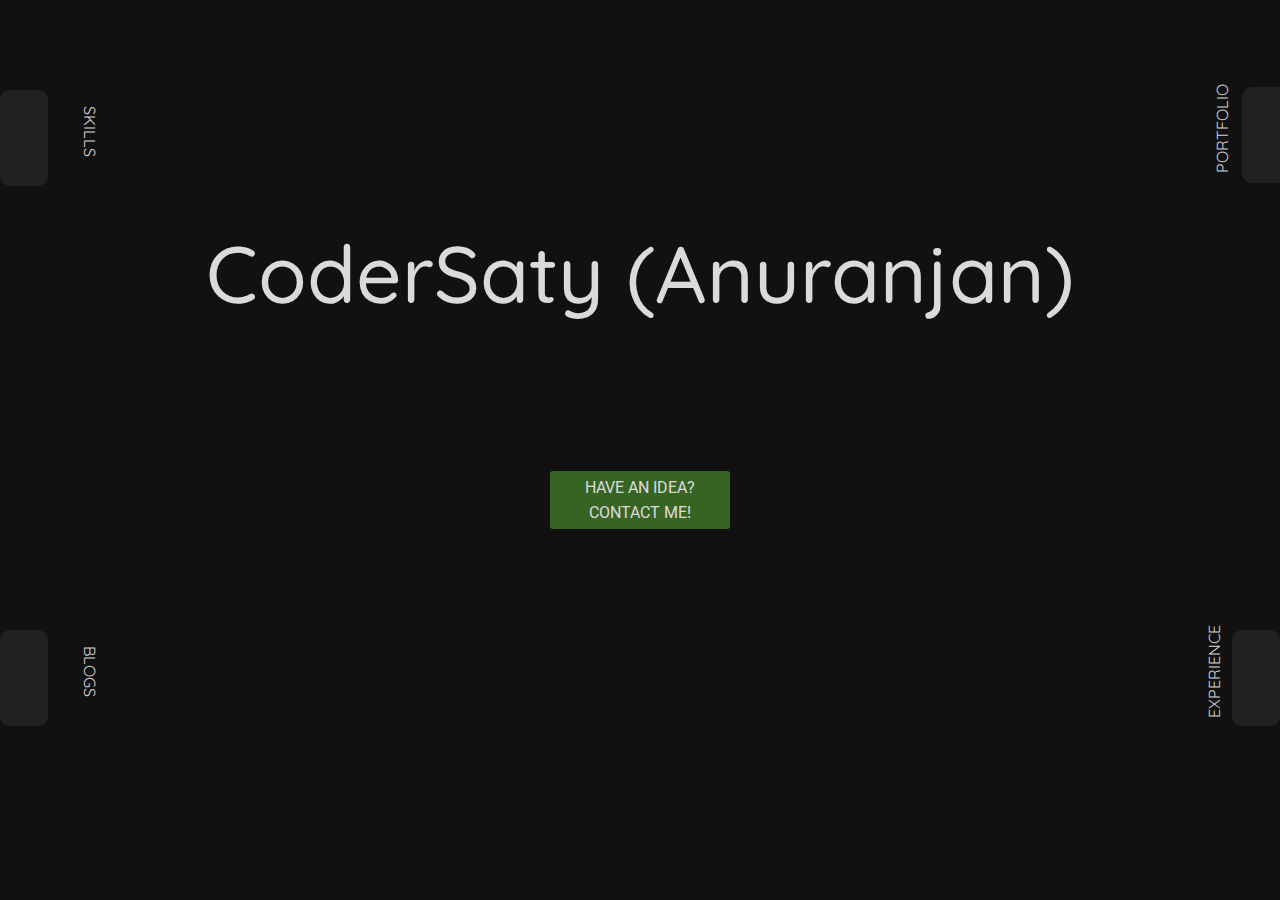
==== index.html @ c4f3f60b "corrected the exp link and made register button align" ====
<!DOCTYPE html>
<html>

<head>
    <title>Codersaty</title>
    <!-- Meta -->
    <meta charset="UTF-8">
    <meta name="viewport" content="width=device-width, initial-scale=1.0">
    <meta name="author" content="Codersaty">
    <meta name="description"
        content="Codersaty's Personal Website. Full Stack (MERN) Web Developer, Competitive Programmer, and Software Engineer.">
    <meta name="keywords"
        content="Codersaty,Anuranjan,MERN, Full Stack,Competitive Programmer,HTML,CSS,JavaScript,C++,C, Data Structures,Algorithms, Databases,SQL">
    <meta name="author" content="Anuranjan Srivastava(Codersaty)">
    <meta name="robots" content="index, follow" />
    <!-- Open Graph -->
    <meta property="og:title" content="Anuranjan Srivastava(CoderSaty)">
    <meta property="og:type" content="Personal Portfolio">
    <meta property="og:image" content="//www.codersaty.com/assets/img/Codersaty.jpg">
    <meta property='og:url' content='//www.codersaty.com'>
    <meta property="og:description"
        content="Codersaty's Personal Website. Full Stack (MERN) Developer, Competitive Programmer, and Software Engineer.">
    <!-- Favicon -->
    <link rel="icon" href="assets/favicon/favicon.ico">
    <link rel="icon" type="image/png" sizes="32x32" href="assets/favicon/favicon-32x32.png">
    <link rel="icon" type="image/png" sizes="16x16" href="assets/favicon/favicon-16x16.png">
    <!-- Libraries -->
    <link rel="stylesheet" href="https://cdn.jsdelivr.net/npm/bootstrap@4.5.3/dist/css/bootstrap.min.css">
    <link rel="stylesheet" href="https://cdnjs.cloudflare.com/ajax/libs/normalize/8.0.1/normalize.min.css" />
    <link rel="stylesheet" href="https://fonts.googleapis.com/css?family=Quicksand:100,200,300">
    <link rel="stylesheet" href="assets/css/style.css">
    <link rel="preconnect" href="https://fonts.gstatic.com">
    <link href="https://fonts.googleapis.com/css2?family=Roboto:ital,wght@0,300;0,400;0,500;1,300;1,400&display=swap"
        rel="stylesheet">
</head>

<body>
    <div id="title">
        <h1>CoderSaty (Anuranjan)</h1>
        <h2 id="subtitle">MERN Stack Developer</h2>
        <div id="other-buttons">
            <span><a href="http://www.linkedin.com/in/codersaty" target="_newtab"><img
                        src="assets/img/coding-profiles/linkedin.png" alt="" class="coding-profile"></a></span>
            <span><a href="http://www.github.com/codersaty" target="_newtab"><img
                        src="assets/img/coding-profiles/github.png" alt="" class="coding-profile"></a></span>
            <span><a href="mailto:codersaty@gmail.com"><img src="assets/img/coding-profiles/gmail.png" alt=""
                        class="coding-profile"></a></span>
            <span><a href="https://www.stopstalk.com/user/profile/codersaty" target="_newtab"><img
                        src="assets/img/coding-profiles/stopstalk.png" alt="" class="coding-profile"></a></span>
            <span><a href="assets/resume/Resume-Codersaty.pdf" target="_newtab"><img
                        src="assets/img/coding-profiles/resume.png" alt="" class="coding-profile"></a></span>

        </div>
        <div id="other-buttons">

            <span id="gfg"><a href="https://auth.geeksforgeeks.org/user/codersaty/practice/" target="_newtab"><img
                        src="assets/img/coding-profiles/geeksforgeeks.png" alt="" class="coding-profile"></a></span>
            <span id="gfg"><a href="https://www.hackerrank.com/anuranjansatyam" target="_newtab"><img
                        src="assets/img/coding-profiles/Hackerrank.png" alt="" class="coding-profile"></a></span>
            <span id="gfg"><a href="https://www.codechef.com/users/codersati" target="_newtab"><img
                        src="assets/img/coding-profiles/codechef.png" alt="" class="coding-profile"></a></span>

            <span id="gfg"><a href="https://leetcode.com/codersaty" target="_newtab"><img
                        src="assets/img/coding-profiles/leetcode.png" alt="" class="coding-profile"></a></span>
            <span id="gfg"><a href="https://codeforces.com/profile/codersaty" target="_newtab"><img
                        src="assets/img/coding-profiles/codeforces.png" alt="" class="coding-profile"></a></span>
            <span id="gfg"><a href="https://www.hackerearth.com/@codersaty" target="_newtab"><img
                        src="assets/img/coding-profiles/HackerEarth.png" alt="" class="coding-profile"></a></span>
        </div>
        <div id="other-buttons">
            <span><a href="http://www.facebook.com/codersaty" target="_newtab"><img
                        src="assets/img/coding-profiles/facebook.png" alt="" class="coding-profile"></a></span>
            <span><a href="http://www.twitter.com/codersaty" target="_newtab"><img
                        src="assets/img/coding-profiles/twitter.png" alt="" class="coding-profile"></a></span>
            <span><a href="https://wa.me/918429364914" target="_newtab"><img
                        src="assets/img/coding-profiles/whatsapp.png" alt="" class="coding-profile"></a></span>
            <span><a href="https://www.instagram.com/codersaty" target="_newtab"><img
                        src="assets/img/coding-profiles/instagram.png" alt="" class="coding-profile"></a></span>
        </div>
        <div class="register-button">
            <a href="mailto:codersaty@gmail.com">Have an idea? Contact Me!</a>

        </div>
    </div>
    <div id="sidebarTab-left" class="sidebarTab">
        <h5>SKILLS</h5>
        <p id="arrow-left" class="arrow skills"><i class='fa fa-chevron-right' aria-hidden='true'></i></p>
    </div>
    <div id="sidebarTab-right" class="sidebarTab">
        <h5>PORTFOLIO</h5>
        <p id="arrow-right" class="arrow">
            <i class='fa fa-chevron-left' aria-hidden='true'></i>
        </p>
    </div>
    <div id="sidebarTab-up" class="sidebarTab check">
        <h5>BLOGS</h5>
        <p id="arrow-left" class="arrow">
            <i class='fa fa-chevron-right' aria-hidden='true'></i>
        </p>
    </div>
    <div id="sidebarTab-down" class="sidebarTab check">
        <h5>EXPERIENCE</h5>
        <p id="arrow-right" class="arrow"><i class='fa fa-chevron-left' aria-hidden='true'></i></p>
    </div>
    <div id="sidebar-left" class="sidebar">
        <h3>MY SKILLS</h3>
        <div class="skill-group"></div>
        <h3>LANGUAGES</h3>
        <div class="lang-group">
        </div>
        <h3>DEVELOPMENT</h3>
        <div class="dev-group"></div>
        <h3>OTHER TOOLS</h3>
        <div class="tool-group"></div>
    </div>
    <div id="sidebar-right" class="sidebar">
        <h3>MY PROJECTS</h3>
    </div>
    <div id="sidebar-up" class="sidebar">
        <h3>MY BLOGS</h3>
        <div class="blog-group"></div>
    </div>
    <div id="sidebar-down" class="sidebar">
        <h3>MY EXPERIENCE</h3>
        <div class="exp-group"></div>
    </div>
    <script src="https://use.fontawesome.com/102d004b3a.js"></script>
    <script src="https://cdn.jsdelivr.net/particles.js/2.0.0/particles.min.js"></script>
    <script src="https://ajax.googleapis.com/ajax/libs/jquery/3.2.1/jquery.min.js"></script>
    <script src="https://maxcdn.bootstrapcdn.com/bootstrap/3.3.7/js/bootstrap.min.js"></script>
    <script src="https://cdnjs.cloudflare.com/ajax/libs/gsap/1.12.1/TweenMax.min.js"></script>
    <script src="assets/js/script.js"></script>
</body>

</html>
---- assets/css/style.css ----
html,
body {
    height: 100%;
    width: 100%;
    margin: 0;
    background-color: #111;
    overflow: hidden;
    position: fixed;
    font-family: 'Quicksand', sans-serif;
}
/* background animation css */
::-webkit-scrollbar {
    display: none;
}
@keyframes ringRotate {
    0% {
      transform: rotateZ(0deg) rotateY(0deg) rotateX(0deg);
    }
  
    100% {
      transform: rotateZ(-360deg) rotateY(-360deg) rotateX(-360deg);
    }
  }
  circle {
    position: absolute;
    background: yellow;
    left: 0;
    border-radius: 100%;
    pointer-events: none;
    top: 0;
    transform-style: preserve-3d;
    opacity: 0;
    box-shadow: 0rem 0rem 2rem rgba(100, 155, 200, 1);
  }
/* background animation css */
/* profile section  */
#title {
    margin: auto;
    position: absolute;
    top: 50%;
    left: 0;
    right: 0;
    bottom: 0;
    padding: 0 3rem;
    transform: translateY(-70%);
    text-align: center;
    display: none;
    z-index: 2;
    transition: transform .5s, right .5s, left .5s;
}
#subtitle {
    display: none;
}
/* profile section */
/* various heading */
h1 {
    line-height: 1.2;
    font-size: 5rem;
    padding-bottom:1rem;
}
h2 {
    margin-top: -4rem;
    margin-bottom: 1rem;
    font-size: 2rem;
}
h3 {
    width: 90%;
    margin-left: 5%;
    margin-top:1rem;
    font-size: 3rem;
    padding-bottom: 1rem;
    border-bottom: 1px solid #f00;
}
h4 {
    font-size: 1.4rem;
    font-weight: bolder;
}
h5 {
    font-size: 1rem;
    font-weight: normal;
    margin-left: 5%;
    margin-top: 1rem;
    color: #d1d1d1;
}
h1,
h4 {
    color: white;
}
h2,
h3 {
    color: #60d4ff;
}
a {
    text-decoration: none;
    transition: color .5s;
    color: inherit;
}
#other-buttons{
    margin-top:1rem;
    }
    .coding-profile{
        width:3rem;
        padding:5px;
    }
    .register-button {
        background: #3e7327;
        width: 180px;
        padding: 4px 0;
        border-radius: 3px;
        margin:2rem auto;
    }
    .register-button a {
        font-family: 'Roboto';
        text-align: center; 
        text-transform: uppercase;
        color: #fff;
        text-decoration: none;
        
       
    }
    .register-button:hover {
        cursor: pointer;
    }
/* profile section done */
/* arrow keys and side bar css */
.sidebarTab {    
    border-radius: 10px;
    z-index: 2;
}
.sidebarTab:hover {
    cursor: pointer;
    background-color: #1a1a1a;
}
.sidebar,
.sidebarTab {
    position: absolute;
    transition: all .5s;
    background-color: #212121;
}
.arrow {
    color: white;
    font-size: 1rem;
    margin: -5px 0;
    text-align: center;
} 
.sidebar {
    height: 50%;
    width: 100%;
    bottom: -50%;
    z-index: 2;
    text-align: center;
    overflow-y: auto;
} 
#sidebar-right .projectImg:hover, #sidebar-down .projectImg:hover, #sidebar-up .projectImg:hover{
    cursor: pointer;
    border: solid 5px #60d4ff;
}
#sidebar-right .projectImg , #sidebar-down .projectImg, #sidebar-up .projectImg{
    width: 80%;
    border: solid 5px #d1d1d1;
    border-radius: 10px;
    transition: border .5s;
}
.blog-group h4{
    margin-top:1rem;
}
.skillImg,.fitImg {
    max-width: 8rem;
}
#sidebar-left p ,#sidebar-up p,#sidebar-down p{
    color: #eaeaea;
    font-size: 1rem;
}
    #title {
        transform: translateY(-50%);
    }
    .sidebar {
        height: 100%;
        width: 40%;
        top: 0;
    }
    #sidebar-left, #sidebar-up {
        left: -40%;
    }
    
    #sidebar-right, #sidebar-down {
        right: -40%;
    }
    .sidebarTab {
        height: 6rem;
        width: 3rem;
        top: 50%;
    }
    #sidebarTab-left {
        left: 0px;
        top:10vh;
      
    }
    #sidebarTab-up {
        left: 0px;
        top:70vh;
    }    
    #sidebarTab-right h5, #sidebarTab-down h5 {
        position: absolute;
        margin: 2rem -4rem;
        transform: rotate(270deg);
    }
    #sidebarTab-right {
        right: -10px;
        top:15vh;
        transform: translateY(-50%);
    }
    #sidebarTab-down {
        right: 0;
        top:70vh;
    }
    #sidebarTab-left h5,#sidebarTab-up h5{
        position: absolute;
        margin: 2rem 4rem;
        transform:  rotate(90deg);
    }
    #sidebar-right,
    #sidebar-down,
    #sidebarTab-right,
    #sidebarTab-down {
        left: inherit;
    }
    .arrow {
        margin: 2rem -5px;
    }
    .panel,.project{
        border-bottom: 1px solid rgb(129, 34, 34);
        
    }
    .panel h4,.project h4{
        
        padding-top:2rem;
    }
    .project p{
        color:#60d4ff;
    }
/* arrow and sidebar done */
/* make responsive */
@media (max-width: 700px) {
    html{
        font-size:12px;
    }
    h3{
        font-size:2rem;
    }
}
@media(max-width:500px)
{
    h3{
        font-size:1rem;
    }
    h1{
        line-height: 1.2;
        font-size: 3.4rem;
        padding-bottom:2rem;
    }
}
/* make responsive done */
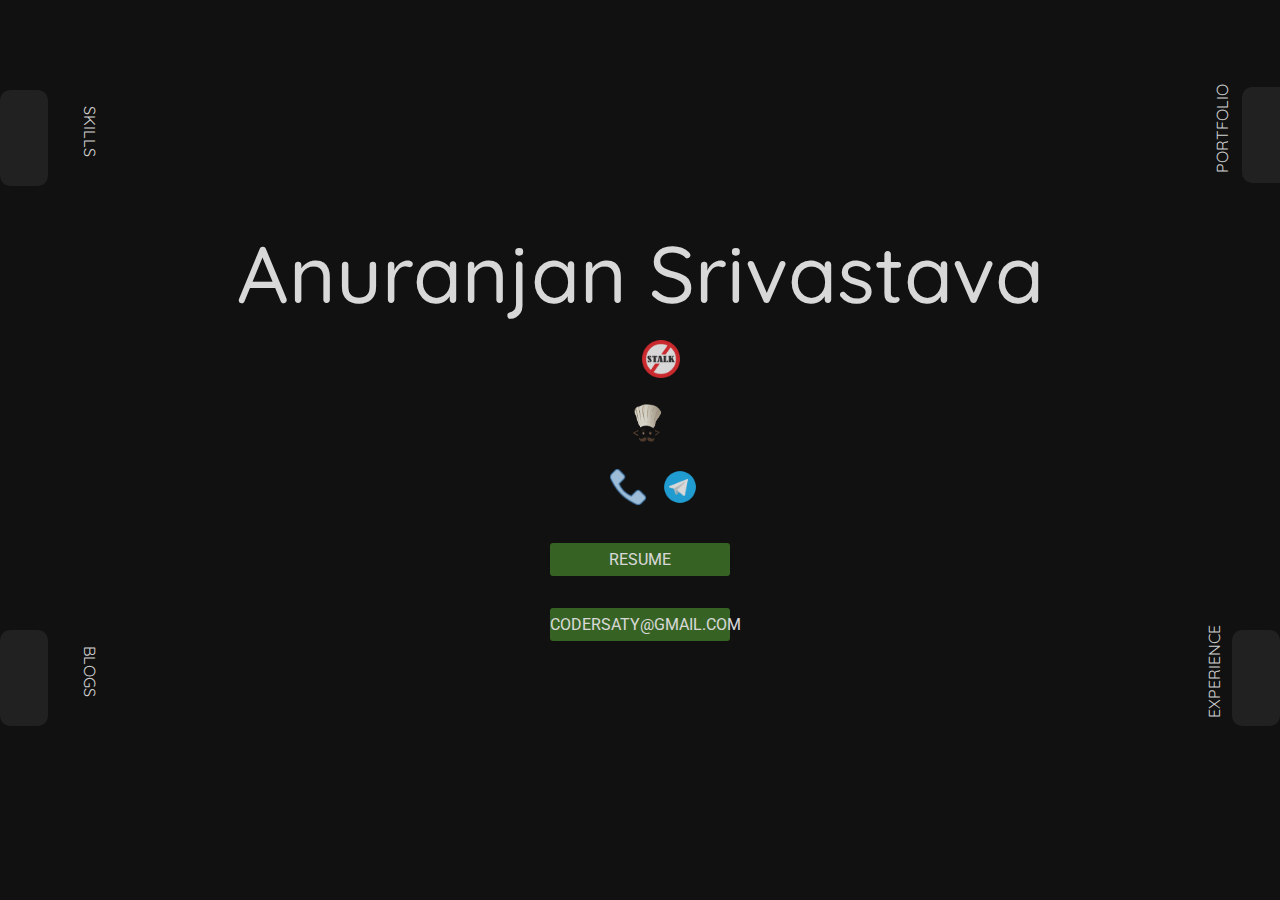
==== commit 276b609f: "updated whatspp icon" ====
--- a/index.html
+++ b/index.html
@@ -36,7 +36,7 @@
 
 <body>
     <div id="title">
-        <h1>CoderSaty (Anuranjan)</h1>
+        <h1>Anuranjan Srivastava</h1>
         <h2 id="subtitle">MERN Stack Developer</h2>
         <div id="other-buttons">
             <span><a href="http://www.linkedin.com/in/codersaty" target="_newtab"><img
@@ -47,9 +47,6 @@
                         class="coding-profile"></a></span>
             <span><a href="https://www.stopstalk.com/user/profile/codersaty" target="_newtab"><img
                         src="assets/img/coding-profiles/stopstalk.png" alt="" class="coding-profile"></a></span>
-            <span><a href="assets/resume/Resume-Codersaty.pdf" target="_newtab"><img
-                        src="assets/img/coding-profiles/resume.png" alt="" class="coding-profile"></a></span>
-
         </div>
         <div id="other-buttons">
 
@@ -62,24 +59,35 @@
 
             <span id="gfg"><a href="https://leetcode.com/codersaty" target="_newtab"><img
                         src="assets/img/coding-profiles/leetcode.png" alt="" class="coding-profile"></a></span>
-            <span id="gfg"><a href="https://codeforces.com/profile/codersaty" target="_newtab"><img
-                        src="assets/img/coding-profiles/codeforces.png" alt="" class="coding-profile"></a></span>
-            <span id="gfg"><a href="https://www.hackerearth.com/@codersaty" target="_newtab"><img
-                        src="assets/img/coding-profiles/HackerEarth.png" alt="" class="coding-profile"></a></span>
+            <!-- <span id="gfg"><a href="https://codeforces.com/profile/codersaty" target="_newtab"><img
+                        src="assets/img/coding-profiles/codeforces.png" alt="" class="coding-profile"></a></span> -->
+            <!-- <span id="gfg"><a href="https://www.hackerearth.com/@codersaty" target="_newtab"><img
+                        src="assets/img/coding-profiles/HackerEarth.png" alt="" class="coding-profile"></a></span> -->
         </div>
         <div id="other-buttons">
-            <span><a href="http://www.facebook.com/codersaty" target="_newtab"><img
-                        src="assets/img/coding-profiles/facebook.png" alt="" class="coding-profile"></a></span>
+            <!-- <span><a href="http://www.facebook.com/codersaty" target="_newtab"><img
+                        src="assets/img/coding-profiles/facebook.png" alt="" class="coding-profile"></a></span> -->
             <span><a href="http://www.twitter.com/codersaty" target="_newtab"><img
                         src="assets/img/coding-profiles/twitter.png" alt="" class="coding-profile"></a></span>
             <span><a href="https://wa.me/918429364914" target="_newtab"><img
                         src="assets/img/coding-profiles/whatsapp.png" alt="" class="coding-profile"></a></span>
-            <span><a href="https://www.instagram.com/codersaty" target="_newtab"><img
-                        src="assets/img/coding-profiles/instagram.png" alt="" class="coding-profile"></a></span>
+
+            <span><a href="tel:9517300790" target="_newtab"><img src="assets/img/coding-profiles/phone.png" alt=""
+                        class="coding-profile"></a></span>
+            <span><a href="https://t.me/codersaty" target="_newtab"><img src="assets/img/coding-profiles/telegram.png"
+                        alt="" class="coding-profile"></a></span>
+            <!-- <span><a href="https://www.instagram.com/codersaty" target="_newtab"><img
+                        src="assets/img/coding-profiles/instagram.png" alt="" class="coding-profile"></a></span> -->
         </div>
+        <!-- <a href="https://drive.google.com/file/d/1TbSyNmkMR0ddEJvbUceXWDjFbSVzSss7/view" target="_blank"> -->
         <div class="register-button">
-            <a href="mailto:codersaty@gmail.com">Have an idea? Contact Me!</a>
-
+            <a href="https://drive.google.com/file/d/1TbSyNmkMR0ddEJvbUceXWDjFbSVzSss7/view" target="_blank"
+                class="final-link">Resume</a>
+        </div>
+        <!-- </a> -->
+        <!-- class="register-button" -->
+        <div class="register-button">
+            <a href="mailto:codersaty@gmail.com" target="_blank" class="final-link"> codersaty@gmail.com</a>
         </div>
     </div>
     <div id="sidebarTab-left" class="sidebarTab">
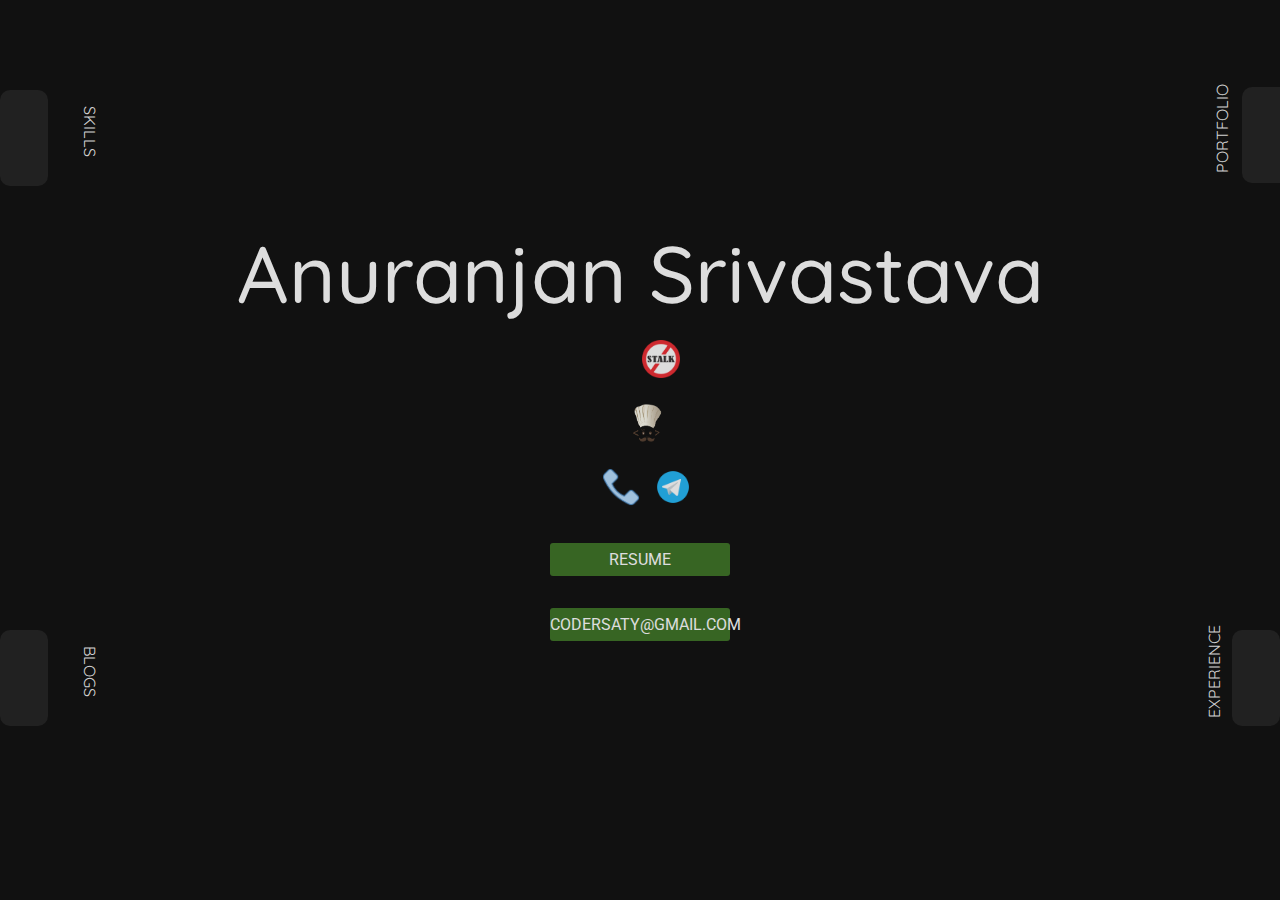
==== commit 050a8c88: "removed whatsapp" ====
--- a/index.html
+++ b/index.html
@@ -69,8 +69,8 @@
                         src="assets/img/coding-profiles/facebook.png" alt="" class="coding-profile"></a></span> -->
             <span><a href="http://www.twitter.com/codersaty" target="_newtab"><img
                         src="assets/img/coding-profiles/twitter.png" alt="" class="coding-profile"></a></span>
-            <span><a href="https://wa.me/918429364914" target="_newtab"><img
-                        src="assets/img/coding-profiles/whatsapp.png" alt="" class="coding-profile"></a></span>
+            <!-- <span><a href="https://wa.me/918429364914" target="_newtab"><img
+                        src="assets/img/coding-profiles/whatsapp.png" alt="" class="coding-profile"></a></span> -->
 
             <span><a href="tel:9517300790" target="_newtab"><img src="assets/img/coding-profiles/phone.png" alt=""
                         class="coding-profile"></a></span>
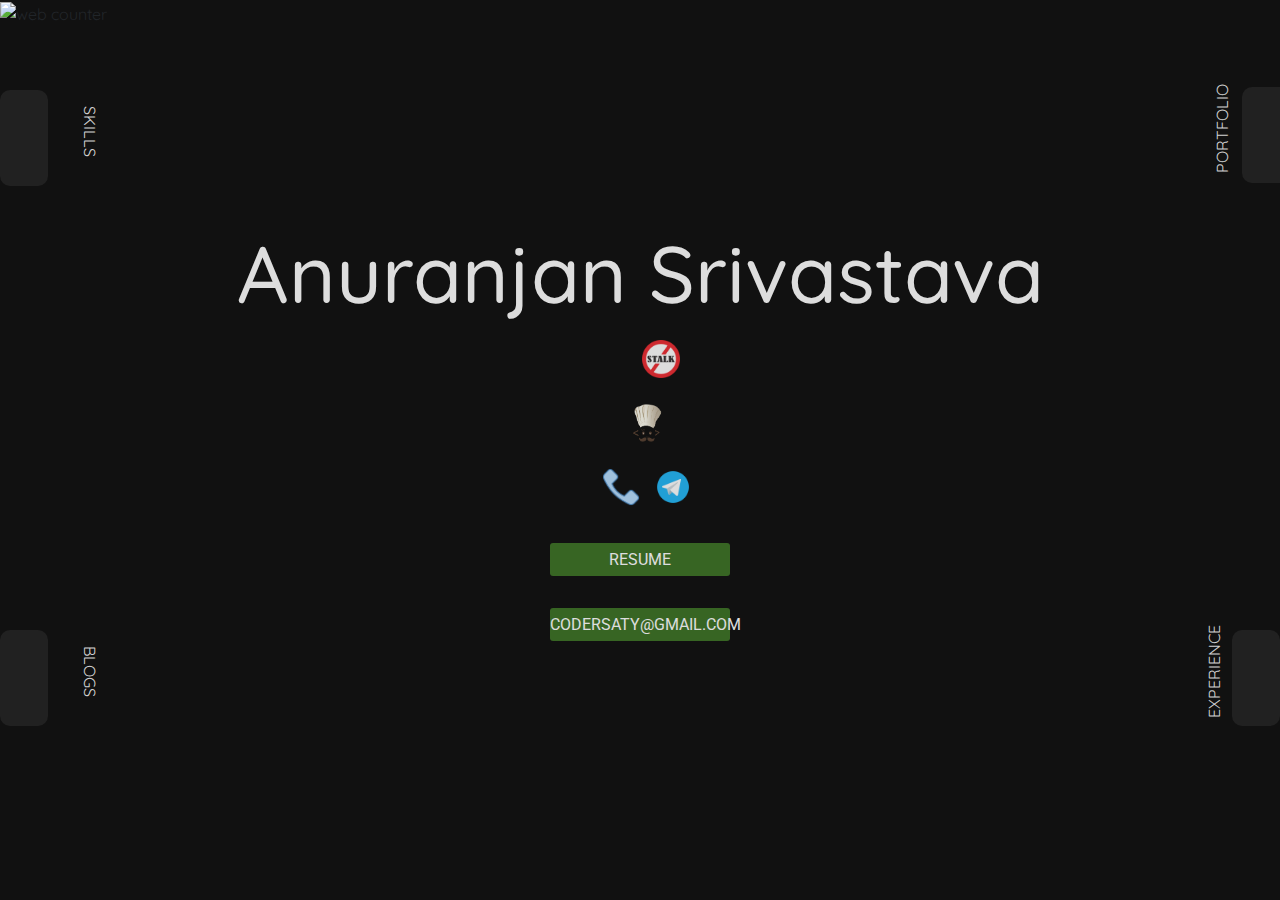
==== commit 02dc40a1: "added the page counter" ====
--- a/index.html
+++ b/index.html
@@ -132,6 +132,17 @@
         <h3>MY EXPERIENCE</h3>
         <div class="exp-group"></div>
     </div>
+    <!-- Counter -->
+    <!-- hitwebcounter Code START -->
+    <!-- Page Count  -->
+    <!-- hitwebcounter Code START -->
+    <!-- hitwebcounter Code START -->
+    <a href="https://www.hitwebcounter.com" target="_blank">
+        <img src="https://hitwebcounter.com/counter/counter.php?page=7841273&style=0021&nbdigits=5&type=page&initCount=997"
+            title="Free Counter" Alt="web counter" border="0" /></a>
+    <!-- Counter -->
+
+
     <script src="https://use.fontawesome.com/102d004b3a.js"></script>
     <script src="https://cdn.jsdelivr.net/particles.js/2.0.0/particles.min.js"></script>
     <script src="https://ajax.googleapis.com/ajax/libs/jquery/3.2.1/jquery.min.js"></script>
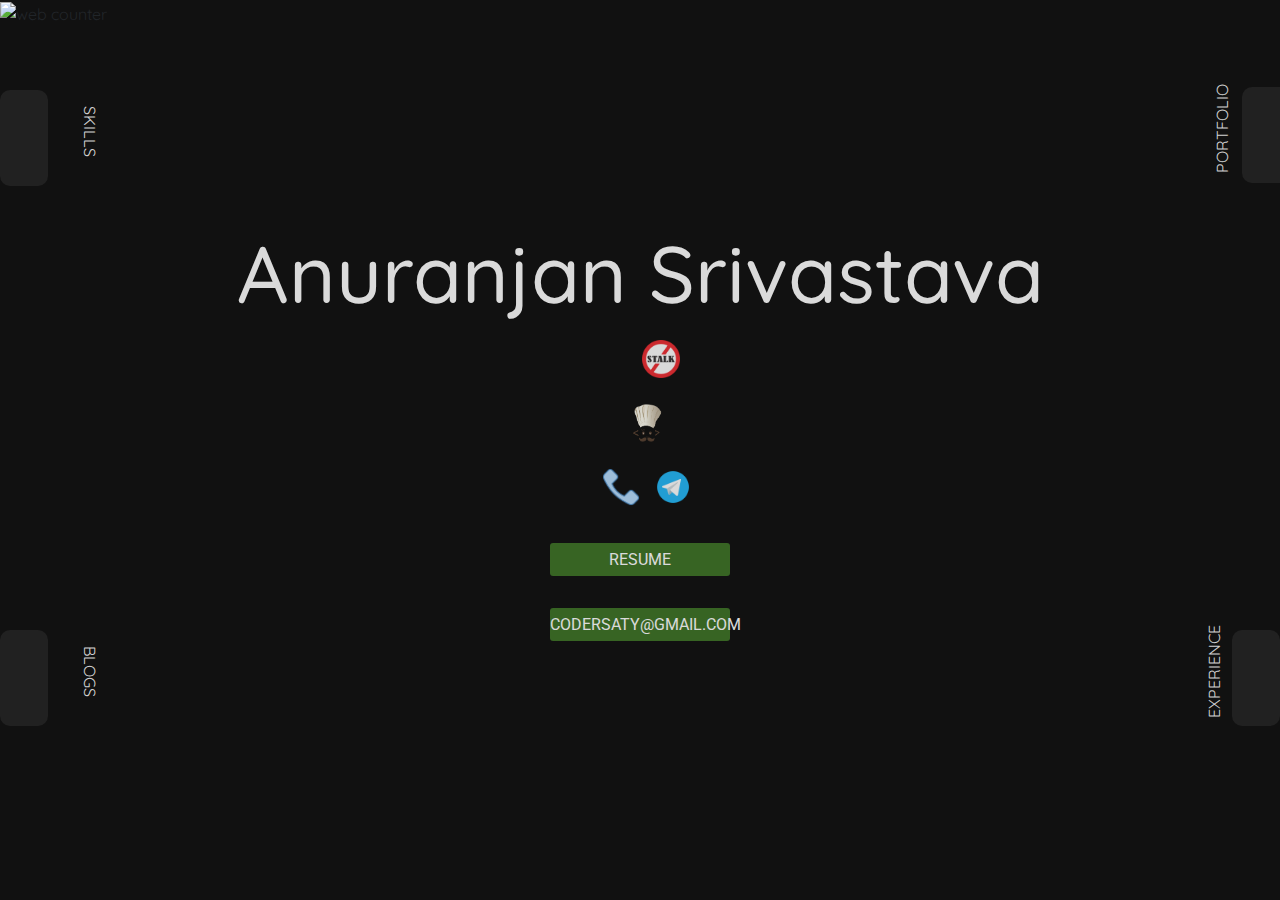
==== commit 97e12e46: "Update index.html" ====
--- a/index.html
+++ b/index.html
@@ -81,7 +81,7 @@
         </div>
         <!-- <a href="https://drive.google.com/file/d/1TbSyNmkMR0ddEJvbUceXWDjFbSVzSss7/view" target="_blank"> -->
         <div class="register-button">
-            <a href="https://drive.google.com/file/d/1TbSyNmkMR0ddEJvbUceXWDjFbSVzSss7/view" target="_blank"
+            <a href="https://drive.google.com/file/d/1nncXLncGMZieqyrlMOsm4Sle5xAY8Qzx/view?usp=sharing" target="_blank"
                 class="final-link">Resume</a>
         </div>
         <!-- </a> -->
@@ -151,4 +151,4 @@
     <script src="assets/js/script.js"></script>
 </body>
 
-</html>+</html>
